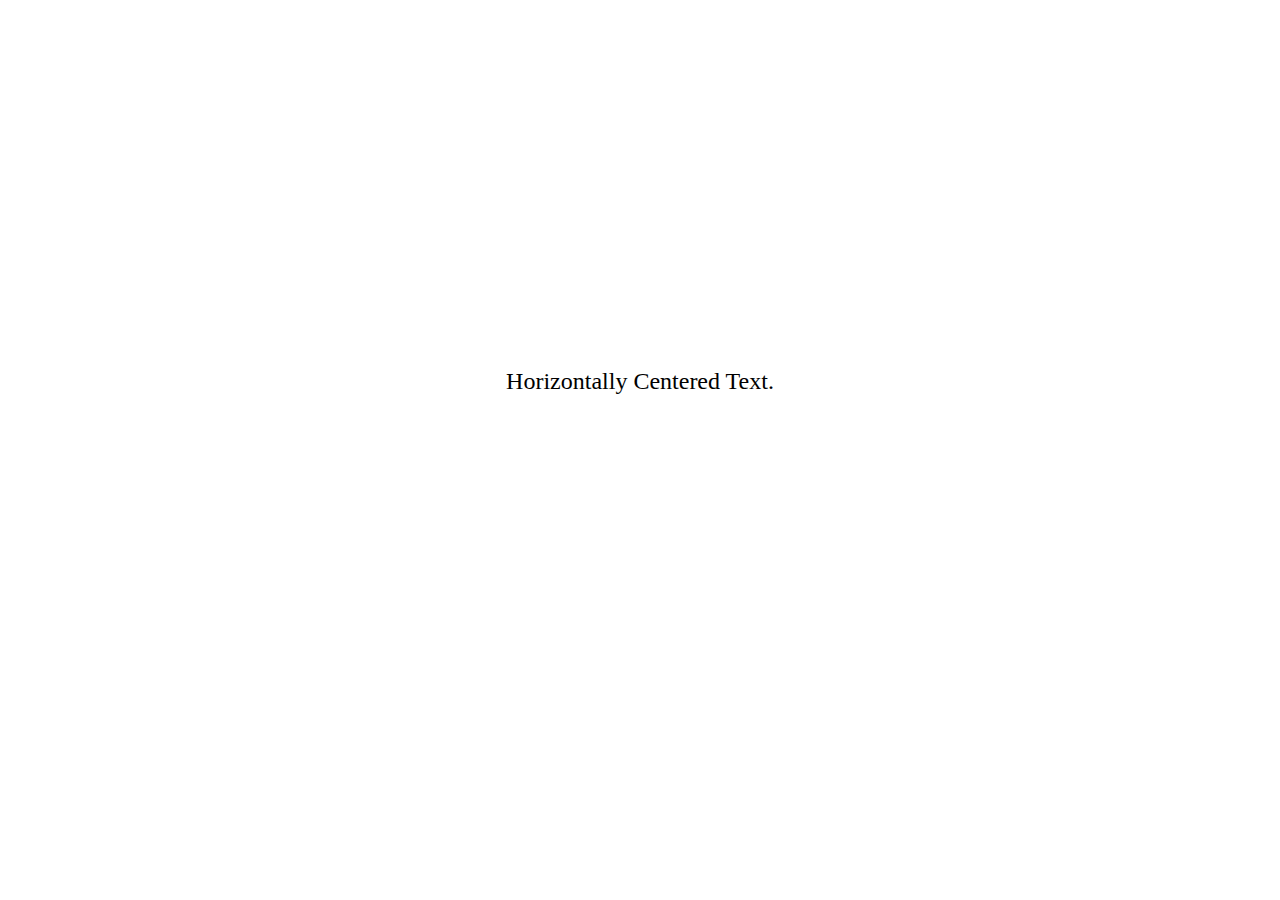
==== centering/index.html @ ffbf1ade "Updating Front End Reference Guide" ====
<!DOCTYPE html>
<html>
  <head>
    <meta charset="utf-8">
    <title>Centering Text</title>
    <link rel="stylesheet" href="centering_style.css">
  </head>
  <body>

    <div class="top-padding"></div>

    <nav>
      Horizontally Centered Text.
    </nav>

  </body>
</html>
---- centering/centering_style.css ----
/* centering stylesheet */

html
{
  font-size: 12px;
}

div.top-padding
{
  height:15em;
}

body
{
  font-size: 2em;
}

nav
{
  /* centering the text horizontally */
  text-align: center;
}
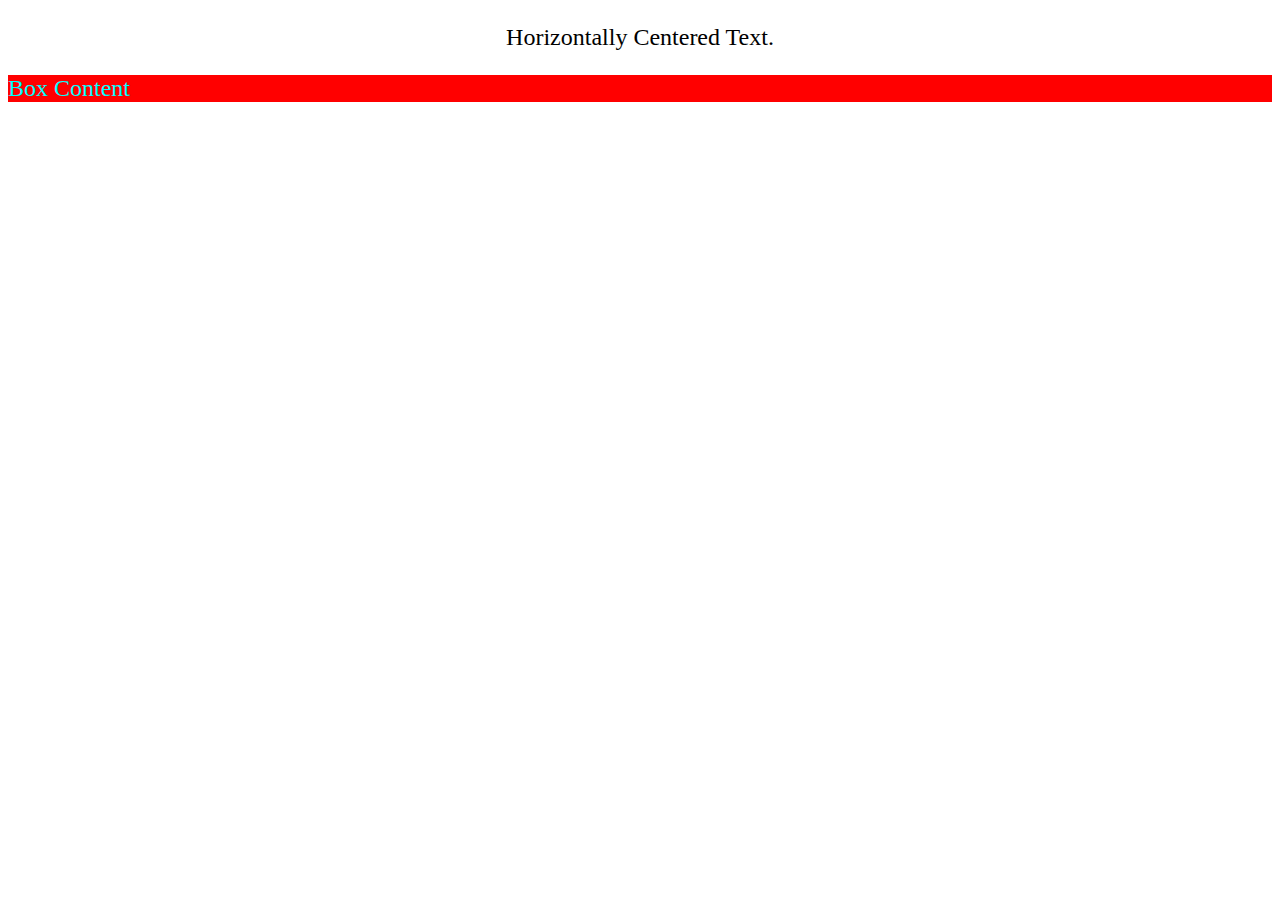
==== commit 6f9f3073: "Updating Front End Reference Guide" ====
--- a/centering/index.html
+++ b/centering/index.html
@@ -6,12 +6,13 @@
     <link rel="stylesheet" href="centering_style.css">
   </head>
   <body>
+    <nav>
+      <p>Horizontally Centered Text.</p>
+    </nav>
 
-    <div class="top-padding"></div>
-
-    <nav>
-      Horizontally Centered Text.
-    </nav>
+    <div class="box-centering">
+      <p>Box Content</p>
+    </div>
 
   </body>
 </html>
--- a/centering/centering_style.css
+++ b/centering/centering_style.css
@@ -20,3 +20,10 @@
   /* centering the text horizontally */
   text-align: center;
 }
+
+div.box-centering
+{
+  margin: 0 auto;
+  background-color: red;
+  color: cyan;
+}
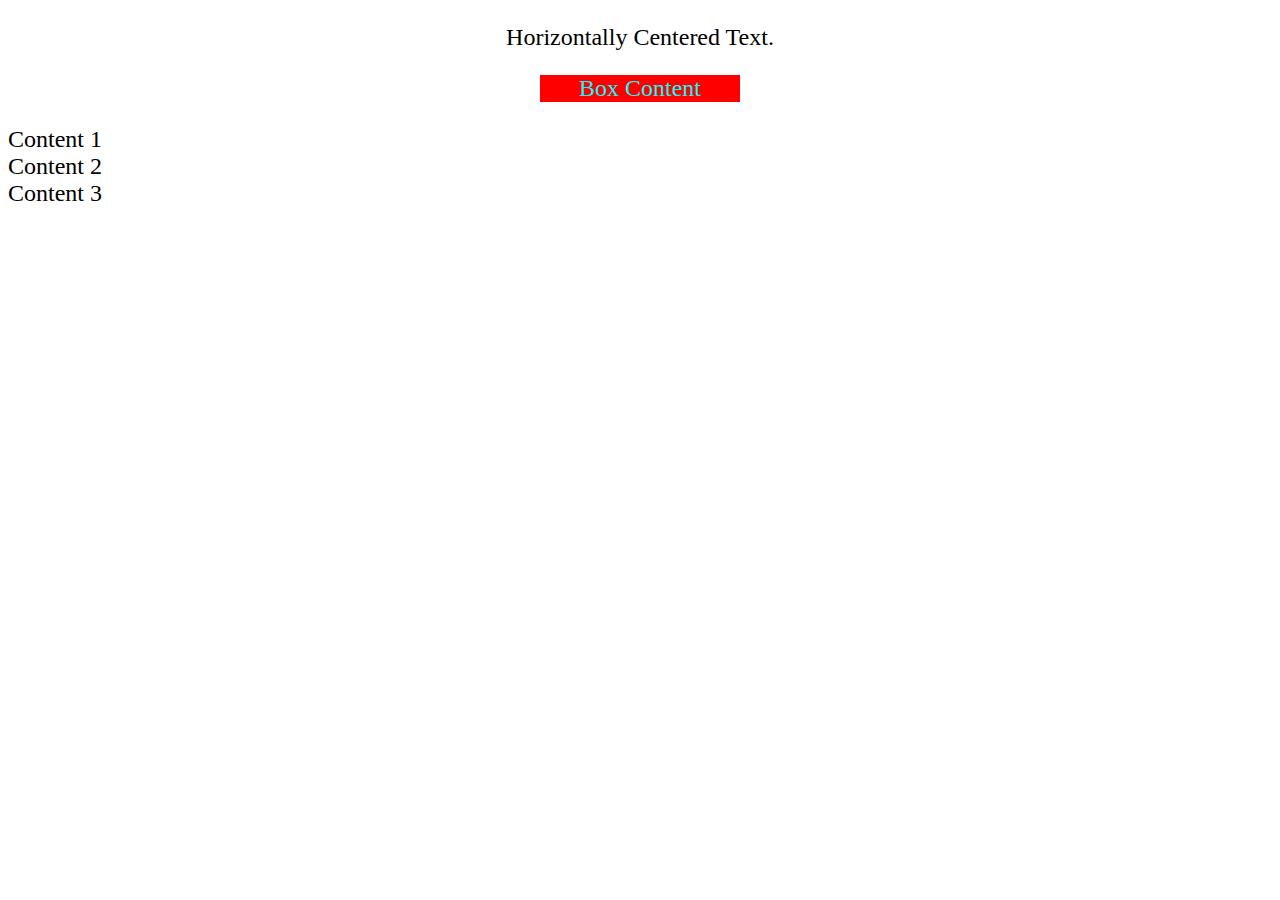
==== commit 11ccd4c5: "Updating Front End Reference Guide" ====
--- a/centering/index.html
+++ b/centering/index.html
@@ -14,5 +14,19 @@
       <p>Box Content</p>
     </div>
 
+    <main class="multiple-boxes-centering">
+      <div>
+        Content 1
+      </div>
+
+      <div>
+        Content 2
+      </div>
+
+      <div>
+        Content 3
+      </div>
+    </main>
+
   </body>
 </html>
--- a/centering/centering_style.css
+++ b/centering/centering_style.css
@@ -1,19 +1,8 @@
 /* centering stylesheet */
 
-html
-{
-  font-size: 12px;
-}
+html{font-size: 12px;}
+body{font-size: 2em;}
 
-div.top-padding
-{
-  height:15em;
-}
-
-body
-{
-  font-size: 2em;
-}
 
 nav
 {
@@ -23,7 +12,9 @@
 
 div.box-centering
 {
-  margin: 0 auto;
+  text-align: center; /* centering text within box */
+  width: 200px;
+  margin: 0 auto; /* centering the box */
   background-color: red;
   color: cyan;
 }
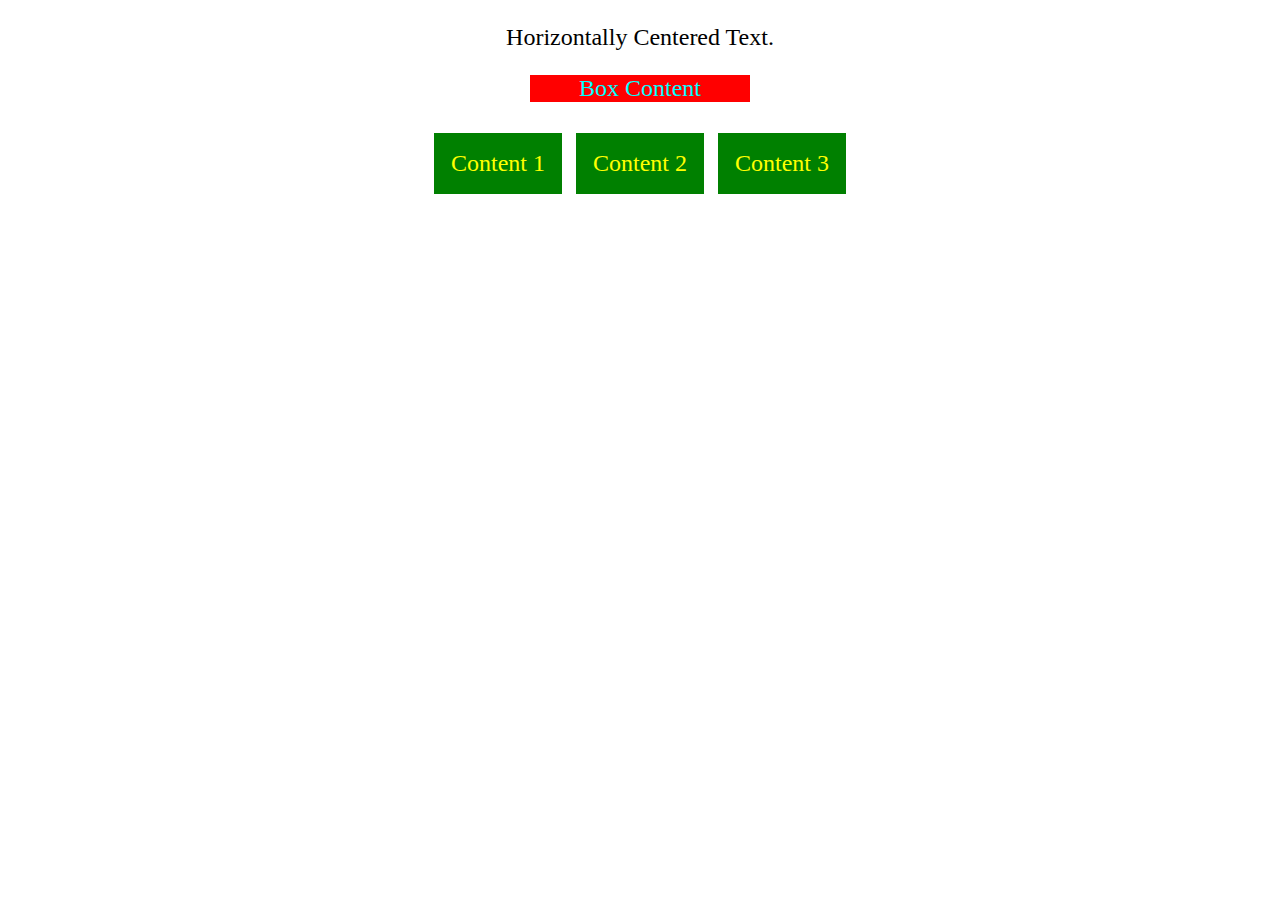
==== commit f994b9ad: "Updating Front End Reference Guide" ====
--- a/centering/index.html
+++ b/centering/index.html
@@ -14,7 +14,7 @@
       <p>Box Content</p>
     </div>
 
-    <main class="multiple-boxes-centering">
+    <main class="multiple-boxes-center">
       <div>
         Content 1
       </div>
--- a/centering/centering_style.css
+++ b/centering/centering_style.css
@@ -13,8 +13,23 @@
 div.box-centering
 {
   text-align: center; /* centering text within box */
-  width: 200px;
+  vertical-align: middle;
+  width: 220px;
   margin: 0 auto; /* centering the box */
   background-color: red;
   color: cyan;
 }
+
+main div
+{
+  background: green;
+  color: yellow; /* color of text */
+  padding: 17px; /* space between the text & border of box */
+  margin: 7px; /* space between the boxes */
+}
+
+main.multiple-boxes-center
+{
+  display: flex;
+  justify-content: center;
+}
